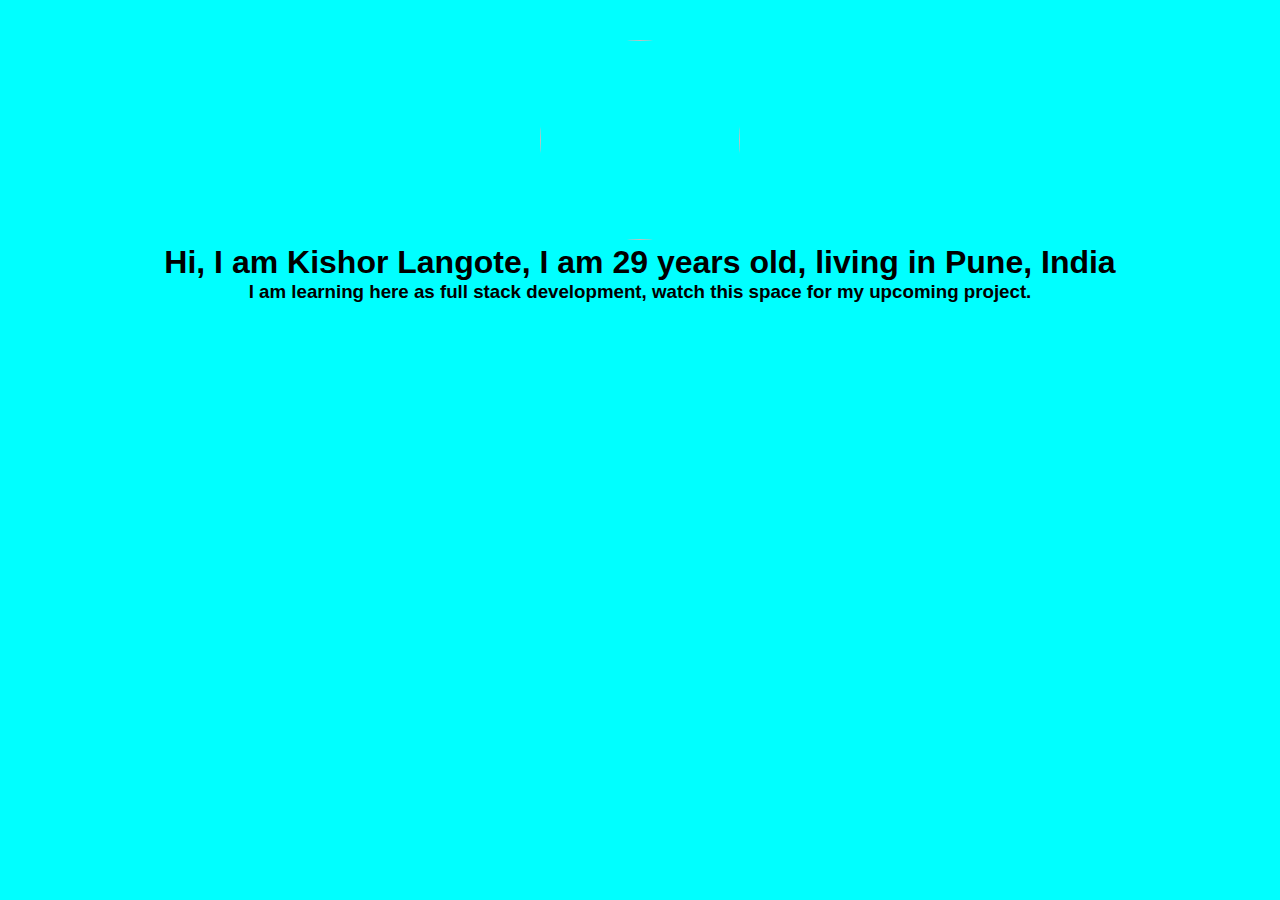
==== PORTFOLIO WEB/index.html @ 361ba6d2 "Small project of the Calculator" ====
<!DOCTYPE html>
<html lang="en">
<head>
    <meta charset="UTF-8">
    <meta name="viewport" content="width=device-width, initial-scale=1.0">
    <link rel="stylesheet" href="style.css">
    <title>Kishor Langote</title>
</head>
<body>
    <header class="site-header">
        <div class="text-content">
            <img class="profile-pic" src="https://media.licdn.com/dms/image/C4E03AQG_cjn35infpA/profile-displayphoto-shrink_100_100/0/1624955737720?e=1700092800&v=beta&t=FxIQ4gZFmlGcnSeCxMJ1bjDo0DR63CXHXIePw3vGPjc">
        <h1>Hi, I am Kishor Langote, I am 29 years old, living in Pune, India </h1>
        <h3>I am learning here as full stack development, watch this space for my upcoming project. </h3>
        </div>
    </header>
    
</body>
</html>
---- PORTFOLIO WEB/style.css ----
*{
    background-color: aqua;
    margin: 0%;
}

.site-header {
    height: 100px;
    font-family: arial;
    text-align: center;
  
   
}

text-content {
    margin: 20px;
}

.profile-pic {
    border-radius: 50%;
    height: 200px;
    width: 200px;
    box-shadow: rgba(212, 13, 69, 0.323);
    margin-top: 40px;
}
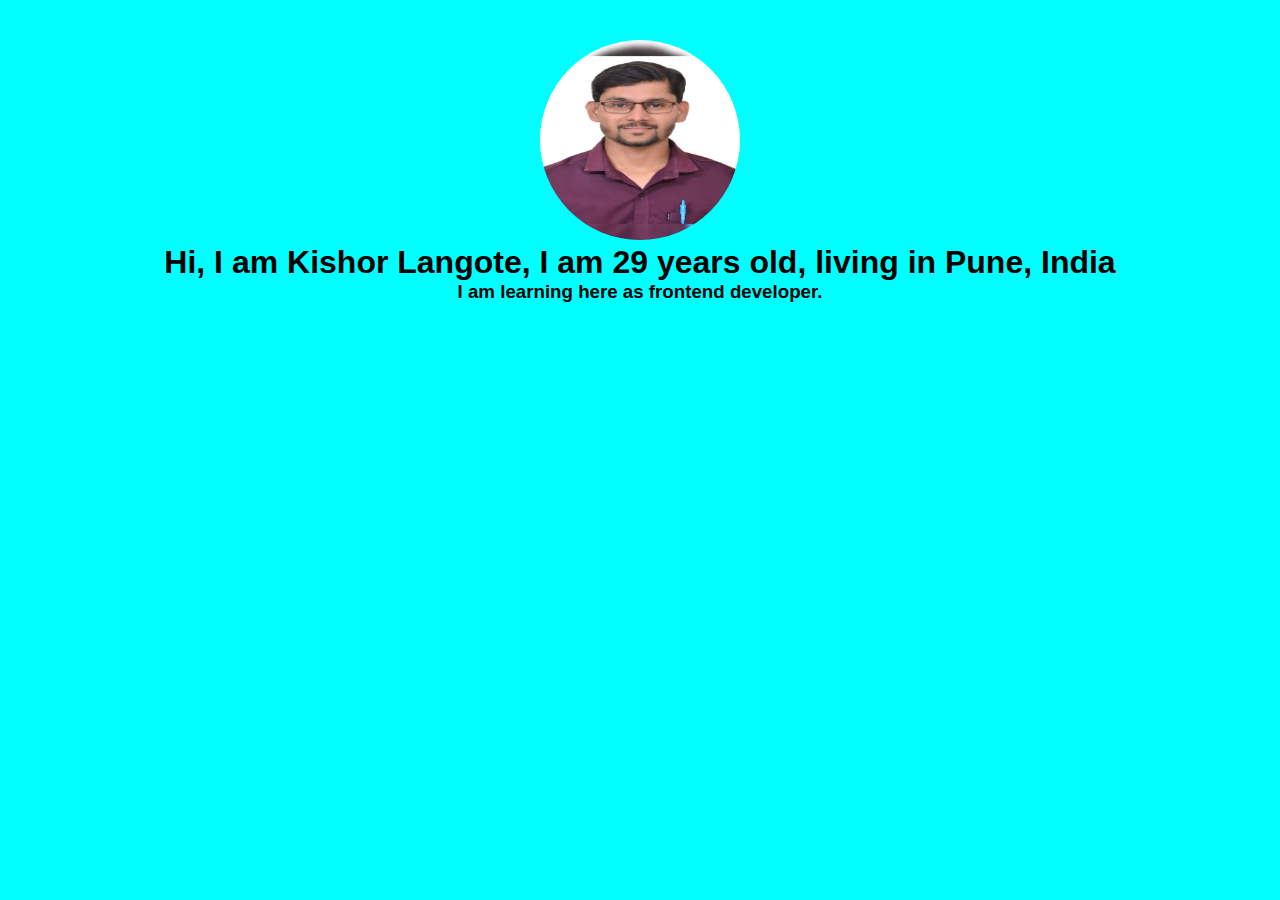
==== commit ef595c72: "portfolio image changed" ====
--- a/PORTFOLIO WEB/index.html
+++ b/PORTFOLIO WEB/index.html
@@ -10,9 +10,9 @@
 <body>
     <header class="site-header">
         <div class="text-content">
-            <img class="profile-pic" src="https://media.licdn.com/dms/image/C4E03AQG_cjn35infpA/profile-displayphoto-shrink_100_100/0/1624955737720?e=1700092800&v=beta&t=FxIQ4gZFmlGcnSeCxMJ1bjDo0DR63CXHXIePw3vGPjc">
+            <img class="profile-pic" src="kishor img.jpeg">
         <h1>Hi, I am Kishor Langote, I am 29 years old, living in Pune, India </h1>
-        <h3>I am learning here as full stack development, watch this space for my upcoming project. </h3>
+        <h3>I am learning here as frontend developer.</h3>
         </div>
     </header>
     
